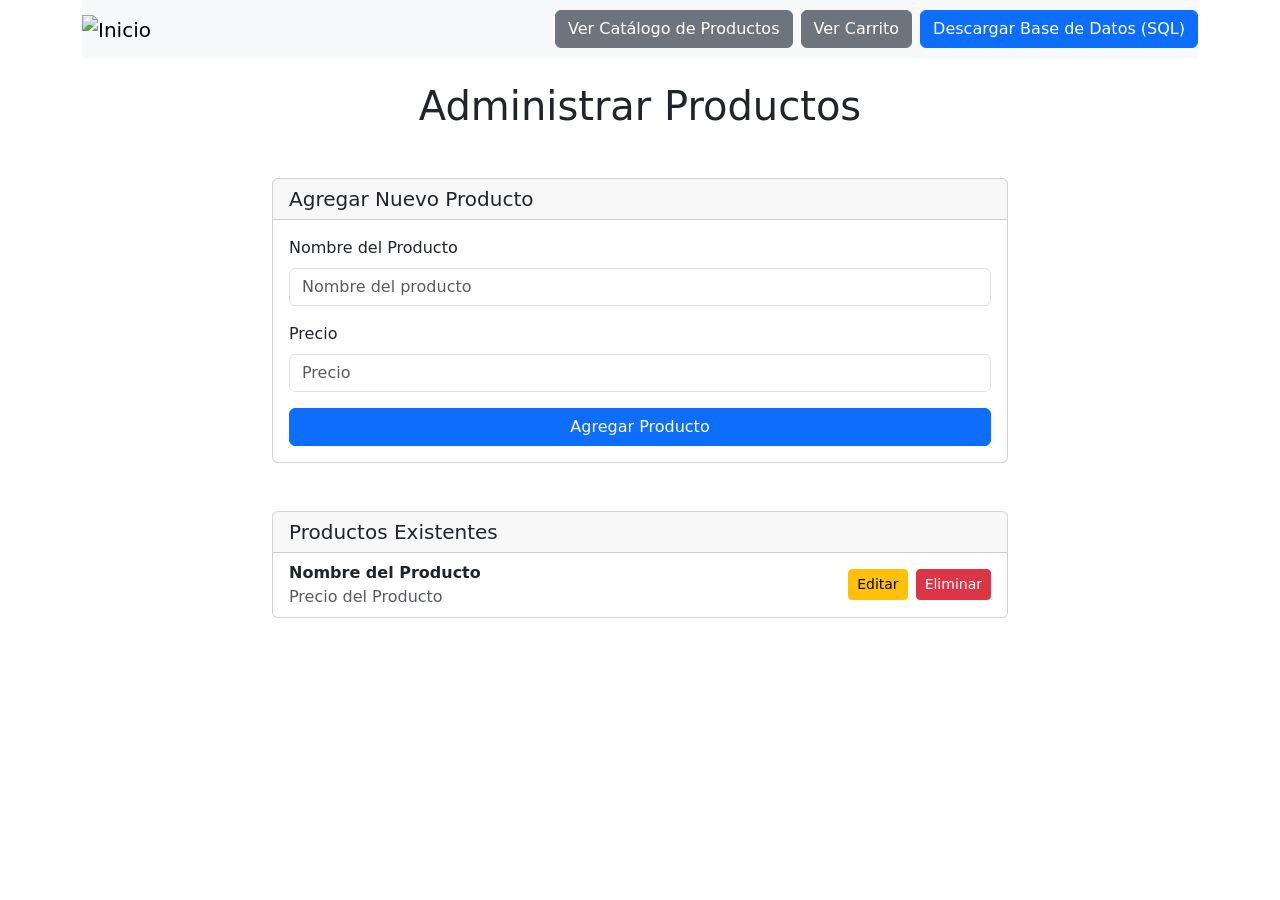
==== src/main/resources/templates/admin.html @ cb81b06d "feat(controller): add product CRUD endpoints and templates" ====
<!DOCTYPE html>
<html xmlns:th="http://www.thymeleaf.org">

<head>
    <title>Administración de Productos</title>
    <link href="https://cdn.jsdelivr.net/npm/bootstrap@5.3.0/dist/css/bootstrap.min.css"
          rel="stylesheet">
</head>

<body>
<div class="container">

    <!-- Navbar con icono de inicio -->
    <nav class="navbar navbar-light bg-light mb-4">
        <a class="navbar-brand" href="/index">
            <img src="https://img.icons8.com/ios-filled/50/000000/home.png"
                 alt="Inicio"
                 width="30"
                 height="30">
        </a>

        <div class="d-flex">
            <a href="/products"
               class="btn btn-secondary me-2">
                Ver Catálogo de Productos
            </a>

            <a href="/cart"
               class="btn btn-secondary me-2">
                Ver Carrito
            </a>

            <a href="/admin/download-db-sql"
               class="btn btn-primary">
                Descargar Base de Datos (SQL)
            </a>
        </div>
    </nav>

    <!-- Título Principal -->
    <h1 class="text-center mb-5">
        Administrar Productos
    </h1>

    <!-- Formulario para Agregar Producto -->
    <div class="row mb-5">
        <div class="col-md-8 mx-auto">
            <div class="card">

                <div class="card-header">
                    <h5 class="card-title mb-0">
                        Agregar Nuevo Producto
                    </h5>
                </div>

                <div class="card-body">

                    <form th:action="@{/products/add}" method="post">

                        <input type="hidden"
                               th:name="${_csrf.parameterName}"
                               th:value="${_csrf.token}">

                        <div class="mb-3">
                            <label for="name" class="form-label">
                                Nombre del Producto
                            </label>

                            <input type="text"
                                   id="name"
                                   name="name"
                                   class="form-control"
                                   placeholder="Nombre del producto"
                                   required>
                        </div>

                        <div class="mb-3">
                            <label for="price" class="form-label">
                                Precio
                            </label>

                            <input type="number"
                                   id="price"
                                   name="price"
                                   step="0.01"
                                   min="0"
                                   class="form-control"
                                   placeholder="Precio"
                                   required>
                        </div>

                        <button type="submit"
                                class="btn btn-primary w-100">
                            Agregar Producto
                        </button>

                    </form>
                </div>
            </div>
        </div>
    </div>

    <!-- Lista de Productos Existentes -->
    <div class="row">
        <div class="col-md-8 mx-auto">
            <div class="card">

                <div class="card-header">
                    <h5 class="card-title mb-0">
                        Productos Existentes
                    </h5>
                </div>

                <ul class="list-group list-group-flush">

                    <li th:each="product : ${products}"
                        class="list-group-item">

                        <div class="d-flex justify-content-between align-items-center">

                            <!-- Datos del producto -->
                            <div>
                                <strong th:text="${product.name}">
                                    Nombre del Producto
                                </strong>

                                <p class="mb-0 text-muted"
                                   th:text="'$' + ${product.price}">
                                    Precio del Producto
                                </p>
                            </div>

                            <!-- Acciones -->
                            <div class="d-flex gap-2">

                                <!-- Editar -->
                                <a th:href="@{/products/edit/{id}(id=${product.id})}"
                                   class="btn btn-warning btn-sm">
                                    Editar
                                </a>

                                <!-- Eliminar -->
                                <form th:action="@{/products/delete/{id}(id=${product.id})}"
                                      method="post"
                                      class="d-inline-block">

                                    <input type="hidden"
                                           th:name="${_csrf.parameterName}"
                                           th:value="${_csrf.token}">

                                    <button type="submit"
                                            class="btn btn-danger btn-sm">
                                        Eliminar
                                    </button>
                                </form>

                            </div>

                        </div>
                    </li>

                </ul>
            </div>
        </div>
    </div>

</div>
</body>
</html>
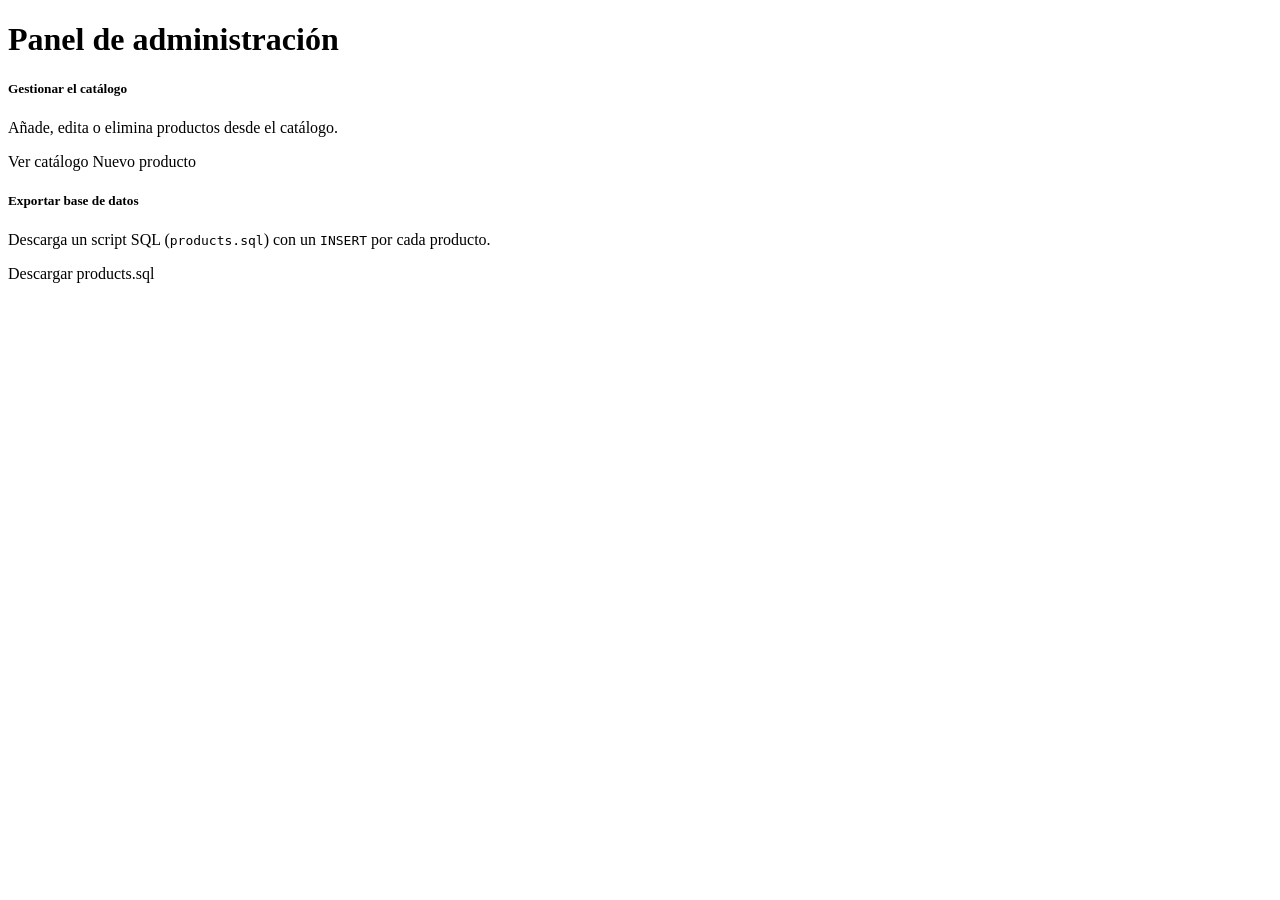
==== commit d058be11: "style(templates): redesign pages with AI as not relevant to the subject content" ====
--- a/src/main/resources/templates/admin.html
+++ b/src/main/resources/templates/admin.html
@@ -1,169 +1,50 @@
 <!DOCTYPE html>
 <html xmlns:th="http://www.thymeleaf.org">
+<head th:replace="~{fragments/head :: head('Administración')}"></head>
+<body>
+    <nav th:replace="~{fragments/navbar :: navbar('admin')}"></nav>
 
-<head>
-    <title>Administración de Productos</title>
-    <link href="https://cdn.jsdelivr.net/npm/bootstrap@5.3.0/dist/css/bootstrap.min.css"
-          rel="stylesheet">
-</head>
+    <main class="container py-4">
 
-<body>
-<div class="container">
+        <h1 class="h2 mb-4">Panel de administración</h1>
 
-    <!-- Navbar con icono de inicio -->
-    <nav class="navbar navbar-light bg-light mb-4">
-        <a class="navbar-brand" href="/index">
-            <img src="https://img.icons8.com/ios-filled/50/000000/home.png"
-                 alt="Inicio"
-                 width="30"
-                 height="30">
-        </a>
+        <div class="row g-4">
 
-        <div class="d-flex">
-            <a href="/products"
-               class="btn btn-secondary me-2">
-                Ver Catálogo de Productos
-            </a>
-
-            <a href="/cart"
-               class="btn btn-secondary me-2">
-                Ver Carrito
-            </a>
-
-            <a href="/admin/download-db-sql"
-               class="btn btn-primary">
-                Descargar Base de Datos (SQL)
-            </a>
-        </div>
-    </nav>
-
-    <!-- Título Principal -->
-    <h1 class="text-center mb-5">
-        Administrar Productos
-    </h1>
-
-    <!-- Formulario para Agregar Producto -->
-    <div class="row mb-5">
-        <div class="col-md-8 mx-auto">
-            <div class="card">
-
-                <div class="card-header">
-                    <h5 class="card-title mb-0">
-                        Agregar Nuevo Producto
-                    </h5>
-                </div>
-
-                <div class="card-body">
-
-                    <form th:action="@{/products/add}" method="post">
-
-                        <input type="hidden"
-                               th:name="${_csrf.parameterName}"
-                               th:value="${_csrf.token}">
-
-                        <div class="mb-3">
-                            <label for="name" class="form-label">
-                                Nombre del Producto
-                            </label>
-
-                            <input type="text"
-                                   id="name"
-                                   name="name"
-                                   class="form-control"
-                                   placeholder="Nombre del producto"
-                                   required>
-                        </div>
-
-                        <div class="mb-3">
-                            <label for="price" class="form-label">
-                                Precio
-                            </label>
-
-                            <input type="number"
-                                   id="price"
-                                   name="price"
-                                   step="0.01"
-                                   min="0"
-                                   class="form-control"
-                                   placeholder="Precio"
-                                   required>
-                        </div>
-
-                        <button type="submit"
-                                class="btn btn-primary w-100">
-                            Agregar Producto
-                        </button>
-
-                    </form>
+            <div class="col-md-6">
+                <div class="card h-100 border-0 shadow-sm">
+                    <div class="card-body p-4">
+                        <i class="bi bi-grid-3x3-gap fs-1 text-primary"></i>
+                        <h5 class="card-title mt-3">Gestionar el catálogo</h5>
+                        <p class="card-text text-muted">
+                            Añade, edita o elimina productos desde el catálogo.
+                        </p>
+                        <a th:href="@{/products}" class="btn btn-primary me-2">
+                            <i class="bi bi-grid"></i> Ver catálogo
+                        </a>
+                        <a th:href="@{/products/add}" class="btn btn-outline-success">
+                            <i class="bi bi-plus-lg"></i> Nuevo producto
+                        </a>
+                    </div>
                 </div>
             </div>
+
+            <div class="col-md-6">
+                <div class="card h-100 border-0 shadow-sm">
+                    <div class="card-body p-4">
+                        <i class="bi bi-database-down fs-1 text-success"></i>
+                        <h5 class="card-title mt-3">Exportar base de datos</h5>
+                        <p class="card-text text-muted">
+                            Descarga un script SQL (<code>products.sql</code>) con un <code>INSERT</code> por cada producto.
+                        </p>
+                        <a th:href="@{/admin/export}" class="btn btn-success">
+                            <i class="bi bi-download"></i> Descargar products.sql
+                        </a>
+                    </div>
+                </div>
+            </div>
+
         </div>
-    </div>
 
-    <!-- Lista de Productos Existentes -->
-    <div class="row">
-        <div class="col-md-8 mx-auto">
-            <div class="card">
-
-                <div class="card-header">
-                    <h5 class="card-title mb-0">
-                        Productos Existentes
-                    </h5>
-                </div>
-
-                <ul class="list-group list-group-flush">
-
-                    <li th:each="product : ${products}"
-                        class="list-group-item">
-
-                        <div class="d-flex justify-content-between align-items-center">
-
-                            <!-- Datos del producto -->
-                            <div>
-                                <strong th:text="${product.name}">
-                                    Nombre del Producto
-                                </strong>
-
-                                <p class="mb-0 text-muted"
-                                   th:text="'$' + ${product.price}">
-                                    Precio del Producto
-                                </p>
-                            </div>
-
-                            <!-- Acciones -->
-                            <div class="d-flex gap-2">
-
-                                <!-- Editar -->
-                                <a th:href="@{/products/edit/{id}(id=${product.id})}"
-                                   class="btn btn-warning btn-sm">
-                                    Editar
-                                </a>
-
-                                <!-- Eliminar -->
-                                <form th:action="@{/products/delete/{id}(id=${product.id})}"
-                                      method="post"
-                                      class="d-inline-block">
-
-                                    <input type="hidden"
-                                           th:name="${_csrf.parameterName}"
-                                           th:value="${_csrf.token}">
-
-                                    <button type="submit"
-                                            class="btn btn-danger btn-sm">
-                                        Eliminar
-                                    </button>
-                                </form>
-
-                            </div>
-
-                        </div>
-                    </li>
-
-                </ul>
-            </div>
-        </div>
-    </div>
-
-</div>
+    </main>
 </body>
-</html>+</html>
